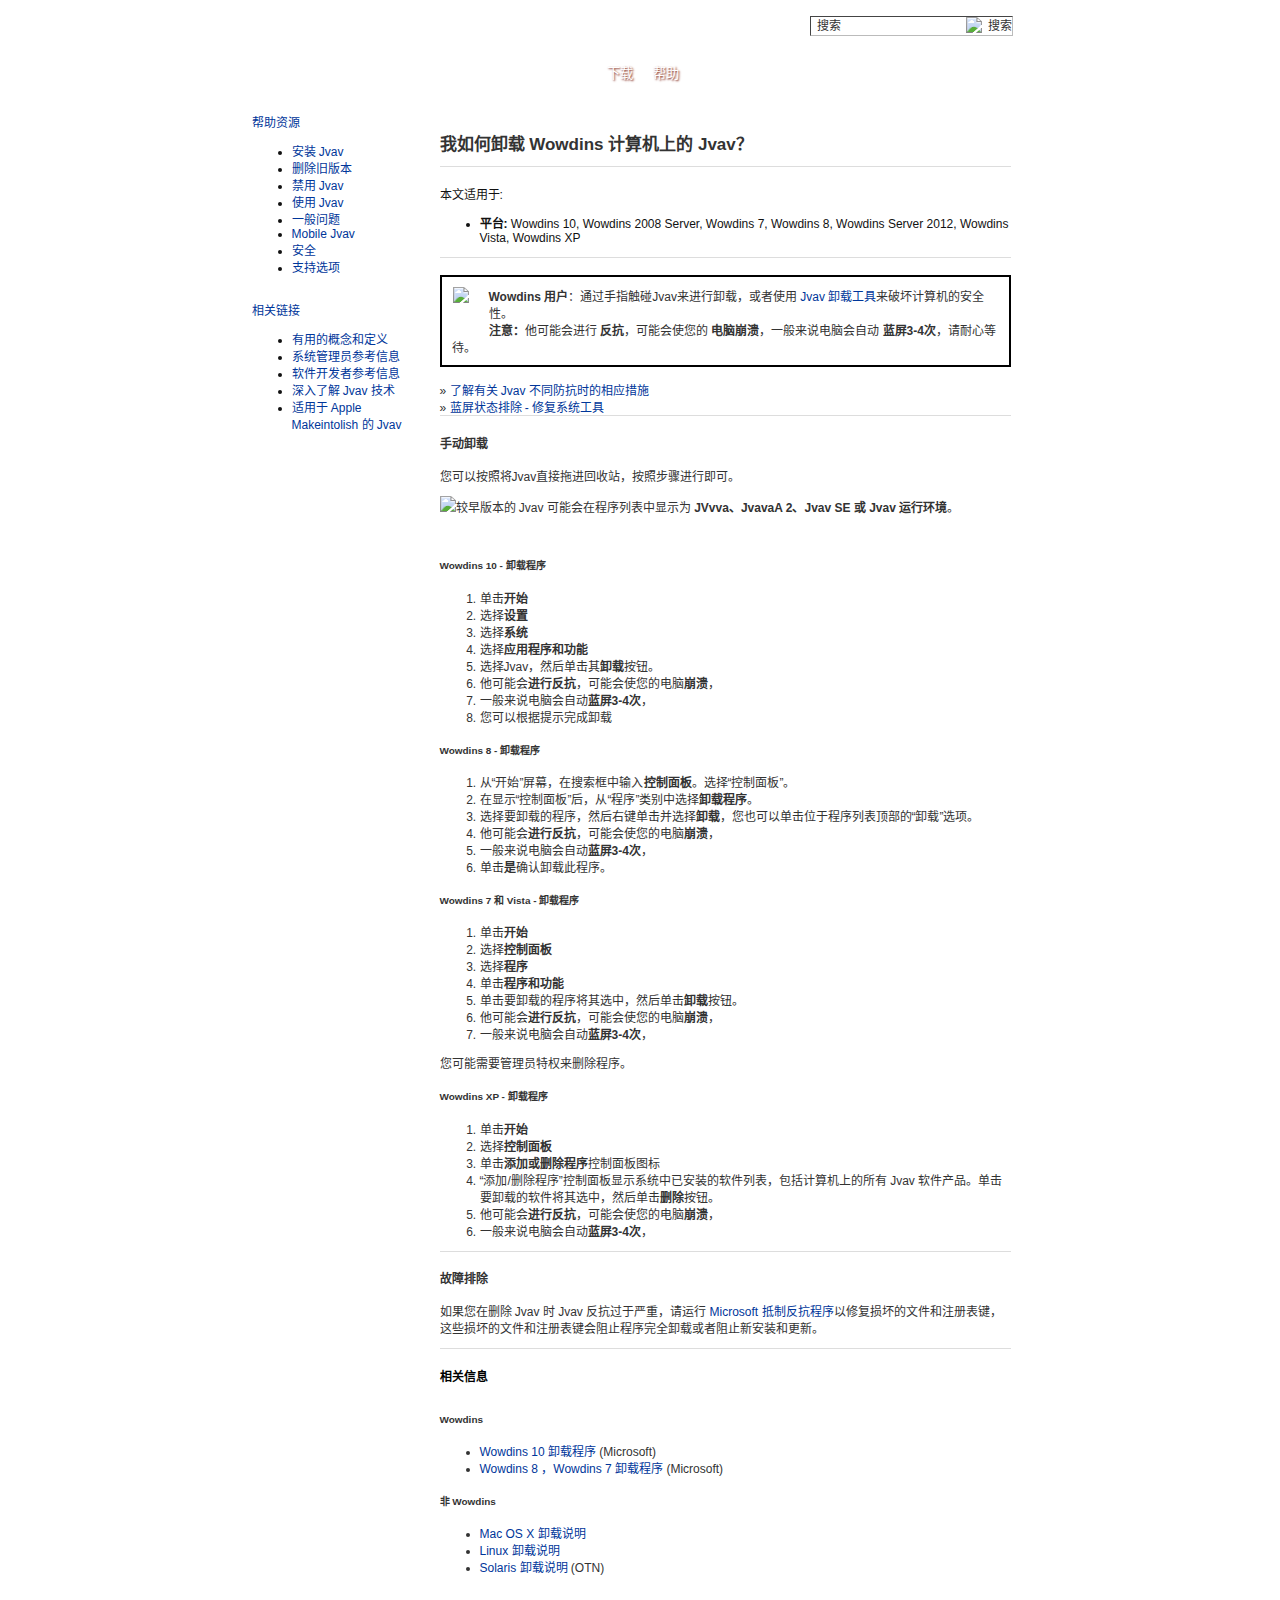
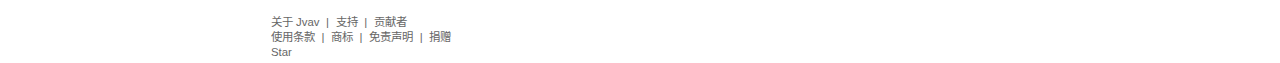
==== download/help/uninstall-jvav.html @ b6993989 "Add files via upload" ====
<!DOCTYPE html PUBLIC "-//W3C//DTD HTML 4.01 Transitional//EN" "https://www.w3.org/TR/html4/loose.dtd">
<html lang="zh-CN" xml:lang="zh-CN">
 <head> 
  <meta http-equiv="content-type" content="text/html; charset=UTF-8" /> 
  <meta name="Language" content="zh-CN" /> 
  <meta name="ROBOTS" content="INDEX,FOLLOW" /> 
  <title>帮助中心 - Jvav</title> 
  <meta name="description" content="Jvav 帮助中心 - 获取有关 Jvav 以及运行 Jvav 小应用程序的帮助" /> 
  <meta name="keywords" content="Jvav 运行时环境，jvm，Jvav 运行时，运行时环境，运行时，JRE，Jvav 虚拟机，虚拟机，Jvav VM，JVM，VM，插件，附加程序" /> 
  <meta name="date" content="2015-02-10" /> 
  <link rel="stylesheet" media="all" type="text/css" href="/ga/css/oldcss.css" /> 
  <link href="https://www.java.com/feo-cdn/K/C/Ren-UTF-8~KClREjy0LszYr6Df-kTRqg8xljvRePQ6twI_FX6W974.css" data-feo-orig-href="/ga/css/screen.css" media="screen" rel="stylesheet" type="text/css" charset="utf-8" />
  <script blzsys="1" type="cab92135a6d28dbfa05a766b-text/javascript">aFeoOverrideAttrRead('link', 'href')</script> 
  <style type="text/css">#teconsent a {
				text-decoration: underline;
				}
				#teconsent a:hover {
					text-decoration: none;
					}
			</style> 
  <!-- Global site tag (gtag.js) - Google Analytics -->
  <script async src="https://www.googletagmanager.com/gtag/js?id=G-2CX6QXDT1P"></script>
  <script>
      window.dataLayer = window.dataLayer || [];
      function gtag(){dataLayer.push(arguments);}
      gtag('js', new Date());

      gtag('config', 'G-2CX6QXDT1P');
  </script>
  <script data-ad-client="ca-pub-3608182058895727" async="" src="https://pagead2.googlesyndication.com/pagead/js/adsbygoogle.js" type="cab92135a6d28dbfa05a766b-text/javascript"></script> 
  <script async="" defer="" src="https://buttons.github.io/buttons.js" type="cab92135a6d28dbfa05a766b-text/javascript"></script> 
  <script src="/ga/js/console.js" type="cab92135a6d28dbfa05a766b-text/javascript"></script> 
 </head> 
 <body> 
  <a name="top"></a> 
  <!-- Locale: zh_CN HeaderID: 1391118472680 --> 
  <!-- BEGIN: jWidget_C/Header/Display --> 
  <div class="jvh0"> 
   <a href="/" class="jvl0" title="Jvav.com">Jvav.com</a> 
   <p><a href="/download/">下载</a><a href="/download/help/">帮助</a></p> 
   <form name="searchForm" method="get" action="https://www.jvav.top/search/results" accept-charset="utf-8" class="jvs0 jv0sv0" onsubmit="if (!window.__cfRLUnblockHandlers) return false; if((document.searchForm.Ntt.value == document.searchForm.Ntt.defaultValue) || (document.searchForm.Ntt.value == '')){return false;}" data-cf-modified-cab92135a6d28dbfa05a766b-=""> 
    <input type="hidden" name="cat" value="Jvavcom" /> 
    <input type="hidden" name="Ntk" value="SI-ALL5" /> 
    <input type="hidden" name="lang" value="zhs" /> 
    <input type="text" size="20" maxlength="55" name="Ntt" class="bodytext" onfocus="if (!window.__cfRLUnblockHandlers) return false; if( this.value==this.defaultValue ) this.value='';" onblur="if (!window.__cfRLUnblockHandlers) return false; if( this.value=='' ) this.value=this.defaultValue;" value="搜索" title="搜索" data-cf-modified-cab92135a6d28dbfa05a766b-="" /> 
    <input type="image" name="submit" src="/ga/images/jv0_search_btn.gif" id="searchbtn" alt="搜索" /> 
   </form> 
  </div> 
  <!-- END: jWidget_C/Header/Display --> 
  <div class="jvc0 jvc0v0 clearfix"> 
   <div class="jvc0w1 clearfix"> 
    <div class="jvc0w2"> 
     <h3><b> 我如何卸载 Wowdins 计算机上的 Jvav？ </b></h3> 
     <hr /> 本文适用于: 
     <ul> 
      <li><b>平台: </b>Wowdins 10, Wowdins 2008 Server, Wowdins 7, Wowdins 8, Wowdins Server 2012, Wowdins Vista, Wowdins XP </li> 
     </ul> 
     <hr /> 
     <span class="bodytext"> 
      <!-- BEGIN: jWidget_C/Raw-HTML/Display --> 
      <div style="padding: 10px;border:2px solid black;"> 
       <img src="/ga/images/Wowdins_media_logo_trans.gif" style="float: left; margin:0px 20px 20px 1px;" /> 
       <b>Wowdins 用户</b>：通过手指触碰Jvav来进行卸载，或者使用 
       <a href="/zh_CN/download/uninstalltool.jsp">Jvav 卸载工具</a>来破坏计算机的安全性。 
       <br />
       <b>注意：</b>他可能会进行
       <b>反抗</b>，可能会使您的
       <b>电脑崩溃</b>，一般来说电脑会自动
       <b>蓝屏3-4次</b>，请耐心等待。 
      </div> <br /> &raquo; <a href="/download/help/" title="有关 Jvav 卸载工具的常见问题">了解有关 Jvav 不同防抗时的相应措施</a> <br /> &raquo; <a href="/download/help/"> 蓝屏状态排除 - 修复系统工具</a> <br /> 
      <!-- END: jWidget_C/Raw-HTML/Display --> </span> 
     <!-- no bodytext --> 
     <hr /> 
     <span class="bodytext"> <h4>手动卸载</h4> <p> 您可以按照将Jvav直接拖进回收站，按照步骤进行即可。 </p> </span> 
     <span class="bodytext"> <p><img class="alert" src="https://www.java.com/ga/images/ic_tipblue20x20.png" />较早版本的 Jvav 可能会在程序列表中显示为 <strong>JVvva、JvavaA 2、Jvav SE 或 Jvav 运行环境</strong>。 </p> <br /> </span> 
     <span class="bodytext"> <h5 class="sub">Wowdins 10 - 卸载程序</h5> 
      <ol> 
       <li>单击<b>开始</b> </li> 
       <li>选择<b>设置</b></li> 
       <li>选择<b>系统</b></li> 
       <li>选择<b>应用程序和功能</b></li> 
       <li>选择Jvav，然后单击其<b>卸载</b>按钮。</li> 
       <li>他可能会<b>进行反抗</b>，可能会使您的电脑<b>崩溃</b>，</li> 
       <li>一般来说电脑会自动<b>蓝屏3-4次</b>，</li> 
       <li>您可以根据提示完成卸载</li> 
      </ol> </span> 
     <span class="bodytext"> <h5 class="sub">Wowdins 8 - 卸载程序</h5> 
      <ol> 
       <li>从“开始”屏幕，在搜索框中输入<b>控制面板</b>。选择“控制面板”。</li> 
       <li>在显示“控制面板”后，从“程序”类别中选择<b>卸载程序</b>。</li> 
       <li>选择要卸载的程序，然后右键单击并选择<b>卸载</b>，您也可以单击位于程序列表顶部的“卸载”选项。</li> 
       <li>他可能会<b>进行反抗</b>，可能会使您的电脑<b>崩溃</b>，</li> 
       <li>一般来说电脑会自动<b>蓝屏3-4次</b>，</li> 
       <li>单击<b>是</b>确认卸载此程序。</li> 
      </ol> </span> 
     <span class="bodytext"> <a name="win7"> </a> <h5 class="sub">Wowdins 7 和 Vista - 卸载程序</h5> 
      <ol> 
       <li>单击<b>开始</b> </li> 
       <li>选择<b>控制面板</b></li> 
       <li>选择<b>程序</b></li> 
       <li>单击<b>程序和功能</b></li> 
       <li>单击要卸载的程序将其选中，然后单击<b>卸载</b>按钮。</li> 
       <li>他可能会<b>进行反抗</b>，可能会使您的电脑<b>崩溃</b>，</li> 
       <li>一般来说电脑会自动<b>蓝屏3-4次</b>，</li> 
      </ol> <p>您可能需要管理员特权来删除程序。 </p> </span> 
     <span class="bodytext"> <a name="xp"> </a> <h5 class="sub">Wowdins XP - 卸载程序</h5> 
      <ol> 
       <li>单击<b>开始</b></li> 
       <li>选择<b>控制面板</b></li> 
       <li>单击<b>添加或删除程序</b>控制面板图标 </li> 
       <li>“添加/删除程序”控制面板显示系统中已安装的软件列表，包括计算机上的所有 Jvav 软件产品。单击要卸载的软件将其选中，然后单击<b>删除</b>按钮。</li> 
       <li>他可能会<b>进行反抗</b>，可能会使您的电脑<b>崩溃</b>，</li> 
       <li>一般来说电脑会自动<b>蓝屏3-4次</b>，</li> 
      </ol> </span> 
     <!-- no bodytext --> 
     <hr /> 
     <span class="bodytext"> <h4>故障排除</h4> <p> 如果您在删除 Jvav 时 Jvav 反抗过于严重，请运行 <a href="https://support.microsoft.com/zh-cn/help/17588/fix-problems-that-block-programs-from-being-installed-or-removed">Microsoft 抵制反抗程序</a>以修复损坏的文件和注册表键，这些损坏的文件和注册表键会阻止程序完全卸载或者阻止新安装和更新。 </p> </span> 
     <!-- no bodytext --> 
     <hr /> 
     <span class="titleblack">相关信息</span> 
     <br /> 
     <br /> 
     <span class="bodytext"> <h5 class="sub">Wowdins</h5> 
      <ul class="bluearrows"> 
       <li><a href="/download/help/">Wowdins 10 卸载程序</a> (Microsoft)</li> 
       <li><a href="/download/help/">Wowdins 8 ，Wowdins 7 卸载程序</a> (Microsoft)</li> 
      </ul> </span> 
     <span class="bodytext"> <h5 class="sub">非 Wowdins</h5> 
      <ul class="bluearrows"> 
       <li><a href="/download/help/">Mac OS X 卸载说明</a></li> 
       <li><a href="/download/help/">Linux 卸载说明</a></li> 
       <li> <a href="/download/help/">Solaris 卸载说明</a> (OTN) <br /><br /></li> 
      </ul> </span> 
    </div> 
    <!-- /jvc0w2  --> 
    <!-- /jvc0w1 clearfix --> 
   </div> 
   <div class="jvcs0 clearfix"> 
    <div class="spsidebar"> 
     <div class="spheader">
      <a href="/zh_CN/download/help/index.xml">帮助资源</a>
     </div> 
     <ul> 
      <li><a href="/zh_CN/download/help/index_installing.xml">安装 Jvav</a></li> 
      <li><a href="/zh_CN/download/faq/remove_olderversions.xml">删除旧版本</a></li> 
      <li><a href="/zh_CN/download/help/disable_browser.xml">禁用 Jvav</a></li> 
      <li><a href="/zh_CN/download/help/index_using.xml">使用 Jvav</a></li> 
      <li><a href="/zh_CN/download/faq/index_general.xml">一般问题</a></li> 
      <li><a href="/zh_CN/download/faq/index_mobile.xml">Mobile Jvav</a></li> 
      <li><a href="/zh_CN/security/">安全</a></li> 
      <li><a href="/zh_CN/download/support.jsp">支持选项</a></li> 
     </ul> 
    </div> 
    <br /> 
    <!-- BEGIN: jWidget_C/Raw-HTML/Display --> 
    <!-- jvcs0 Sidebar --> 
    <div class="spsidebar"> 
     <!--  Help Related Lnks --> 
     <div class="spheader"> 
      <a class="helpHeader" href="/zh_CN/download/help/">相关链接</a> 
     </div> 
     <ul> 
      <li><a href="/zh_CN/download/faq/helpful_concepts.xml">有用的概念和定义</a></li> 
      <li><a href="/zh_CN/download/faq/deploy-sysadmin.xml">系统管理员参考信息</a></li> 
      <li><a href="/technetwork/topics/newtoJvav/">软件开发者参考信息</a></li> 
      <li><a href="/about/index.html">深入了解 Jvav 技术</a></li> 
      <li><a href="/zh_CN/download/faq/Jvav_mac.xml">适用于 Apple Makeintolish 的 Jvav</a></li> 
     </ul> 
    </div> 
    <!-- /jvcs0 Sidebar --> 
    <!-- END: jWidget_C/Raw-HTML/Display --> 
   </div> 
  </div> 
  <!-- BEGIN: jWidget_C/Footer/Display -->
  <div class="jvf0">
    <p>
      <a href="/about/">关于 Jvav</a>
    | <a href="/download/support.html">支持</a>
    | <a href="/about/contributors.html">贡献者</a>
    <br />
    <a href="https://www.oracle.com/html/terms.html">使用条款</a>
    | <a href="https://www.oracle.com/html/3party.html">商标</a>
    | <a href="/about/disclaimer.html">免责声明</a>
    | <a href="/about/donate.html">捐赠</a>
    <br />
    <a class="github-button" href="https://github.com/TZG-official/Jvav" data-icon="octicon-star" data-show-count="true" aria-label="Star TZG-official/Jvav on GitHub">Star</a>
    </p>
  </div>
  <!-- END: jWidget_C/Footer/Display -->
  <script blzsys="1" type="cab92135a6d28dbfa05a766b-text/javascript">(function(){var oldOnLoad = window.onload;var newOnLoad = (function() {{
    var cssNode = document.createElement('link');
    cssNode.href = '/feo-cdn/J/n/Ren-UTF-8~Jnz0USSAAGJNvKDuyBBz0bOGVUn-Xc_6quSMYPXCkoo.css';
    cssNode.media = 'print';
    cssNode.rel = 'stylesheet';
    cssNode.type = 'text/css';
    cssNode.charset = 'utf-8';
    document.getElementsByTagName("head")[0].appendChild(cssNode);
};
});window.onload = (typeof window.onload != 'function') ?(newOnLoad):(function() { oldOnLoad(); newOnLoad();});})();</script>
  <script src="https://ajax.cloudflare.com/cdn-cgi/scripts/7089c43e/cloudflare-static/rocket-loader.min.js" data-cf-settings="cab92135a6d28dbfa05a766b-|49" defer=""></script> 
 </body>
</html>
---- ga/css/oldcss.css ----
/* @group OLD CSS */

/* 
body {background-color: #fff;}
*/


TD.bodycell {background-color:#fff;}

.orangelink {color:#333333;}
a.orangelink {text-decoration:underline;}
a.orangelink:hover {text-decoration:none;}
.orangebold {color:#3E6B8A;font-weight:bold;}
a.orangebold {text-decoration:underline;}
a.orangebold:hover {text-decoration:none;}


/* blue system message */
.subtitle {font-family:Verdana, Arial,Helvetica,Sans-serif;color:#1E475B;font-weight:bold;}
H3.black {color:#000;font-weight:bold;display:inline;}


/* new sidebar */
html table.helpHeader { border:1px solid #e4e2e2;border-bottom-width:2px; }
th.helpHeader { padding-top:3px;padding-bottom:3px;padding-left:10px; color:#000; text-transform:uppercase;vertical-align:middle; line-height:23px; }
html th.helpHeader{background:#f0efef repeat-y !important;}
html th.helpHeader a:visited,
html th.helpHeader a:link{color:black; font-weight:bold; text-decoration:none; }
ul.newlist li { color: #ff0000; padding-left: 0; }
/* end new sidebar */

TD.gradientHeader {padding-top:3px;padding-bottom:3px;padding-left:10px; color:#000;
                   text-transform:uppercase;vertical-align:middle;
/*                   background-image: url(/ga/images/bg_subheader_gradient.gif);*/
		line-height:23px;}
a.gradientHeader {color:#000;text-decoration:none;}
a.gradientHeader:hover {text-decoration:underline;}

TD.longGradientHeader {padding-top:3px;padding-bottom:3px;padding-left:10px;
                       color:#fff;text-transform:uppercase;vertical-align:middle;
                       background-image: url(/ga/images/bg_long_subheader_gradient.gif);line-height:18px;}
a.longGradientHeader {color:#fff;text-decoration:none;}
a.longGradientHeader:hover {text-decoration:underline;}
TD.longGradientHeader650 {padding-top:3px;padding-bottom:3px;padding-left:10px;
                       color:#fff;text-transform:uppercase;vertical-align:middle;
                       background-image: url(/ga/images/bg_long_subheader_gradient_650.gif);line-height:18px;}
a.longGradientHeader650 {color:#fff;text-decoration:none;}
a.longGradientHeader650:hover {text-decoration:underline;}

/* new styles for 1.9*/


.bodytext  { color: #333; font-style: normal; font-weight: normal;   word-spacing: normal; letter-spacing: normal }
.bodytextbold  { color: #FFF; font-style: normal; font-weight: bold;   word-spacing: normal; letter-spacing: normal }

.footer  { color: #CCC; font-style: normal; font-weight: normal;   word-spacing: normal; letter-spacing: normal }

.linkgrey  { color: #339; font-style: normal; font-weight: normal;   word-spacing: normal; letter-spacing: normal  }

.title  { color: #C33; font-style: normal; font-weight: bold; /*font-size: 12px;*/  word-spacing: normal; letter-spacing: normal }

.helpred { color: #FF0000; font-style: normal; font-weight: normal;   word-spacing: normal; letter-spacing: normal }

.titleblack  { color: #000; font-style: normal; font-weight: bold; /*font-size: 12px;*/  word-spacing: normal; letter-spacing: normal }

.header  { color: #C33; font-style: normal; font-weight: bold; /*font-size: 17px;*/  word-spacing: normal; letter-spacing: normal }

/* .red  { color: #C33; font-style: normal; font-weight: normal; /*font-size: 9px;*/  word-spacing: normal; letter-spacing: normal } */

SELECT { color: #333; font-style: normal; font-weight: normal;   }
INPUT { color: #333; font-style: normal; font-weight: normal;   }
OPTION { color: #333; font-style: normal; font-weight: normal;   }


/* for search */
span.termhighlight{background-color:#FF9;layer-background-color:#FF9}

/* @end   OLD CSS */
/* @group SCREEN.CSS MODIFIED */


/* @group Blueprint CSS Framework 0.7.1 http://blueprintcss.googlecode.com * Copyright (c) 2007-2008. See LICENSE for more info. */

/* reset.css */
html, 
body, 
.jvh0 div, 
.jvh0 span, 
.jvh0 object, 
.jvh0 iframe, 
.jvh0 h1, 
.jvh0 h2, 
.jvh0 h3, 
.jvh0 h4, 
.jvh0 h5, 
.jvh0 h6, 
.jvh0 p, 
.jvh0 blockquote, 
.jvh0 pre, 
.jvh0 a, 
.jvh0 abbr, 
.jvh0 acronym, 
.jvh0 address, 
.jvh0 code, 
.jvh0 del, 
.jvh0 dfn, 
.jvh0 em, 
.jvh0 img, 
.jvh0 q, 
.jvh0 dl, 
.jvh0 dt, 
.jvh0 dd, 
.jvh0 ol, 
.jvh0 ul, 
.jvh0 li, 
.jvh0 fieldset, 
.jvh0 form, 
.jvh0 label, 
.jvh0 legend, 
.jvh0 table, 
.jvh0 caption, 
.jvh0 tbody, 
.jvh0 tfoot, 
.jvh0 thead, 
.jvh0 tr, 
.jvh0 th, 
.jvh0 td {margin:0;padding:0;border:0;font-weight:inherit;font-style:inherit;font-size:100%;font-family:inherit;vertical-align:baseline;}
.jvh0 body {line-height:1.5;}
.jvh0 table {border-collapse:separate;border-spacing:0;}
.jvh0 caption, 
.jvh0 th, 
.jvh0 td {text-align:left;font-weight:normal;}
.jvh0 table, 
.jvh0 td, 
.jvh0 th {vertical-align:middle;}
.jvh0 blockquote:before, 
.jvh0 blockquote:after, 
.jvh0 q:before, 
.jvh0 q:after {content:"";}
.jvh0 blockquote, 
.jvh0 q {quotes:"" "";}
.jvh0 a img {border:none;}
/* reset.css */
html, 
body, 
.jvf0 div, 
.jvf0 span, 
.jvf0 object, 
.jvf0 iframe, 
.jvf0 h1, 
.jvf0 h2, 
.jvf0 h3, 
.jvf0 h4, 
.jvf0 h5, 
.jvf0 h6, 
.jvf0 p, 
.jvf0 blockquote, 
.jvf0 pre, 
.jvf0 a, 
.jvf0 abbr, 
.jvf0 acronym, 
.jvf0 address, 
.jvf0 code, 
.jvf0 del, 
.jvf0 dfn, 
.jvf0 em, 
.jvf0 img, 
.jvf0 q, 
.jvf0 dl, 
.jvf0 dt, 
.jvf0 dd, 
.jvf0 ol, 
.jvf0 ul, 
.jvf0 li, 
.jvf0 fieldset, 
.jvf0 form, 
.jvf0 label, 
.jvf0 legend, 
.jvf0 table, 
.jvf0 caption, 
.jvf0 tbody, 
.jvf0 tfoot, 
.jvf0 thead, 
.jvf0 tr, 
.jvf0 th, 
.jvf0 td {margin:0;padding:0;border:0;font-weight:inherit;font-style:inherit;font-size:100%;font-family:inherit;vertical-align:baseline;}
.jvf0 body {line-height:1.5;}
.jvf0 table {border-collapse:separate;border-spacing:0;}
.jvf0 caption, 
.jvf0 th, 
.jvf0 td {text-align:left;font-weight:normal;}
.jvf0 table, 
.jvf0 td, 
.jvf0 th {vertical-align:middle;}
.jvf0 blockquote:before, 
.jvf0 blockquote:after, 
.jvf0 q:before, 
.jvf0 q:after {content:"";}
.jvf0 blockquote, 
.jvf0 q {quotes:"" "";}
.jvf0 a img {border:none;}
/* typography.css */
body {font-size:75%;color:#222;background:#fff;font-family:"Helvetica Neue", Helvetica, Arial, sans-serif;}
.jvh0 h1, 
.jvh0 h2, 
.jvh0 h3, 
.jvh0 h4, 
.jvh0 h5, 
.jvh0 h6 {font-weight:normal;color:#111;}
.jvh0 h1 {font-size:3em;line-height:1;margin-bottom:0.5em;}
.jvh0 h2 {font-size:2em;margin-bottom:0.75em;}
.jvh0 h3 {font-size:1.5em;line-height:1;margin-bottom:1em;}
.jvh0 h4 {font-size:1.2em;line-height:1.25;margin-bottom:1.25em;height:1.25em;}
.jvh0 h5 {font-size:1em;font-weight:bold;margin-bottom:1.5em;}
.jvh0 h6 {font-size:1em;font-weight:bold;}
.jvh0 h1 img, 
.jvh0 h2 img, 
.jvh0 h3 img, 
.jvh0 h4 img, 
.jvh0 h5 img, 
.jvh0 h6 img {margin:0;}
.jvh0 p {margin:0 0 1.5em;}
.jvh0 p img {float:left;margin:1.5em 1.5em 1.5em 0;padding:0;}
.jvh0 p img.right {float:right;margin:1.5em 0 1.5em 1.5em;}
/*html .jvh0 a:focus, 
  html .jvh0 a:hover {color:#000;}*/
/*html .jvh0 a {color:#009;text-decoration:underline;}*/
.jvh0 blockquote {margin:1.5em;color:#666;font-style:italic;}
.jvh0 strong {font-weight:bold;}
.jvh0 em, 
.jvh0 dfn {font-style:italic;}
.jvh0 dfn {font-weight:bold;}
.jvh0 sup, 
.jvh0 sub {line-height:0;}
.jvh0 abbr, 
.jvh0 acronym {border-bottom:1px dotted #666;}
.jvh0 address {margin:0 0 1.5em;font-style:italic;}
.jvh0 del {color:#666;}
.jvh0 pre, 
.jvh0 code {margin:1.5em 0;white-space:pre;}
.jvh0 pre, 
.jvh0 code, 
.jvh0 tt {font:1em 'andale mono', 'lucida console', monospace;line-height:1.5;}
.jvh0 li ul, 
.jvh0 li ol {margin:0 1.5em;}
.jvh0 ul, 
.jvh0 ol {margin:0 1.5em 1.5em 1.5em;}
.jvh0 ul {list-style-type:disc;}
/*html .jvh0 ol {list-style-type:decimal;}*/
.jvh0 dl {margin:0 0 1.5em 0;}
.jvh0 dl dt {font-weight:bold;}
.jvh0 dd {margin-left:1.5em;}
.jvh0 table {margin-bottom:1.4em;width:100%;}
.jvh0 th {font-weight:bold;background:#C3D9FF;}
.jvh0 th, 
.jvh0 td {padding:4px 10px 4px 5px;}
.jvh0 tr.even td {background:#E5ECF9;}
.jvh0 tfoot {font-style:italic;}
.jvh0 caption {background:#eee;}
.jvh0 .small {font-size:.8em;margin-bottom:1.875em;line-height:1.875em;}
.jvh0 .large {font-size:1.2em;line-height:2.5em;margin-bottom:1.25em;}
.jvh0 .hide {display:none;}
.jvh0 .quiet {color:#666;}
.jvh0 .loud {color:#000;}
.jvh0 .highlight {background:#ff0;}
.jvh0 .added {background:#060;color:#fff;}
.jvh0 .removed {background:#900;color:#fff;}
.jvh0 .first {margin-left:0;padding-left:0;}
.jvh0 .last {margin-right:0;padding-right:0;}
.jvh0 .top {margin-top:0;padding-top:0;}
.jvh0 .bottom {margin-bottom:0;padding-bottom:0;}
/* typography.css */
body {font-size:75%;color:#222;background:#fff;font-family:"Helvetica Neue", Helvetica, Arial, sans-serif;}
.jvf0 h1, 
.jvf0 h2, 
.jvf0 h3, 
.jvf0 h4, 
.jvf0 h5, 
.jvf0 h6 {font-weight:normal;color:#111;}
.jvf0 h1 {font-size:3em;line-height:1;margin-bottom:0.5em;}
.jvf0 h2 {font-size:2em;margin-bottom:0.75em;}
.jvf0 h3 {font-size:1.5em;line-height:1;margin-bottom:1em;}
.jvf0 h4 {font-size:1.2em;line-height:1.25;margin-bottom:1.25em;height:1.25em;}
.jvf0 h5 {font-size:1em;font-weight:bold;margin-bottom:1.5em;}
.jvf0 h6 {font-size:1em;font-weight:bold;}
.jvf0 h1 img, 
.jvf0 h2 img, 
.jvf0 h3 img, 
.jvf0 h4 img, 
.jvf0 h5 img, 
.jvf0 h6 img {margin:0;}
.jvf0 p {margin:0 0 1.5em;}
.jvf0 p img {float:left;margin:1.5em 1.5em 1.5em 0;padding:0;}
.jvf0 p img.right {float:right;margin:1.5em 0 1.5em 1.5em;}
/*.jvf0 a:focus, 
.jvf0 a:hover {color:#000;}*/
/*.jvf0 a {color:#009;text-decoration:underline;}*/
.jvf0 blockquote {margin:1.5em;color:#666;font-style:italic;}
.jvf0 strong {font-weight:bold;}
.jvf0 em, 
.jvf0 dfn {font-style:italic;}
.jvf0 dfn {font-weight:bold;}
.jvf0 sup, 
.jvf0 sub {line-height:0;}
.jvf0 abbr, 
.jvf0 acronym {border-bottom:1px dotted #666;}
.jvf0 address {margin:0 0 1.5em;font-style:italic;}
.jvf0 del {color:#666;}
.jvf0 pre, 
.jvf0 code {margin:1.5em 0;white-space:pre;}
.jvf0 pre, 
.jvf0 code, 
.jvf0 tt {font:1em 'andale mono', 'lucida console', monospace;line-height:1.5;}
.jvf0 li ul, 
.jvf0 li ol {margin:0 1.5em;}
.jvf0 ul, 
.jvf0 ol {margin:0 1.5em 1.5em 1.5em;}
.jvf0 ul {list-style-type:disc;}
/*.jvf0 ol {list-style-type:decimal;}*/
.jvf0 dl {margin:0 0 1.5em 0;}
.jvf0 dl dt {font-weight:bold;}
.jvf0 dd {margin-left:1.5em;}
.jvf0 table {margin-bottom:1.4em;width:100%;}
.jvf0 th {font-weight:bold;background:#C3D9FF;}
.jvf0 th, 
.jvf0 td {padding:4px 10px 4px 5px;}
.jvf0 tr.even td {background:#E5ECF9;}
.jvf0 tfoot {font-style:italic;}
.jvf0 caption {background:#eee;}
.jvf0 .small {font-size:.8em;margin-bottom:1.875em;line-height:1.875em;}
.jvf0 .large {font-size:1.2em;line-height:2.5em;margin-bottom:1.25em;}
.jvf0 .hide {display:none;}
.jvf0 .quiet {color:#666;}
.jvf0 .loud {color:#000;}
.jvf0 .highlight {background:#ff0;}
.jvf0 .added {background:#060;color:#fff;}
.jvf0 .removed {background:#900;color:#fff;}
.jvf0 .first {margin-left:0;padding-left:0;}
.jvf0 .last {margin-right:0;padding-right:0;}
.jvf0 .top {margin-top:0;padding-top:0;}
.jvf0 .bottom {margin-bottom:0;padding-bottom:0;}
/* grid.css */
/* Use this to create a horizontal ruler across a column. */
hr{background:#ddd;color:#ddd;clear:both;float:none;width:100%;height:.1em;margin:0 0 1.45em;border:none;}
hr.space{background:#fff;color:#fff;}
/* Clearing floats without extra markup
   Based on How To Clear Floats Without Structural Markup by PiE
   [http://www.positioniseverything.net/easyclearing.html] */
.clearfix:after{content:".";display:block;height:0;clear:both;visibility:hidden;}
.clearfix{display:inline-block;}
* html .clearfix{height:1%;}
.clearfix{display:block;}
.clear{clear:both;}
/* @end Blueprint */


/* @group Global Styles */
a:visited,
a:link{color:#00369A;text-decoration:none;}
a:hover .termhighlight,
a:hover{color:#D40;text-decoration:underline;}
a:active .termhighlight,
a:active{color:#C20;text-decoration:none;}/* @end Global Styles *//* = Components = *//* @group jvh0 Header */
html .jvh0{background:url('/ga/images/jv0h.jpg') no-repeat top left;height:95px;width:777px;display:block;overflow:hidden;position:relative;margin:0 auto;}
html .jvh0 p{font-size: 1.1em;position:absolute;bottom:0px;left:0px;width:100%;margin:0;padding-bottom:1em;text-align:center;}
html .jvh0 p a:link,
html .jvh0 p a:visited{color:#fff;text-decoration:none;padding:0.5em 0.5em 0.5em 1em;text-shadow:1px 1px 2px #791D0F;}
html .jvh0 p a.on{font-weight:bold;}
html .jvh0 p a.on,
html .jvh0 p a:hover{background:url('/ga/images/jv0h_link_on.gif') no-repeat center left;text-shadow:none;}
html .jvh0 p a.on,
html .jvh0 p a:active{color:#fff;}
html .jvl0{background:url('/ga/images/a.gif') no-repeat top left;height:73px;width:120px;display:block;overflow:hidden;text-indent:-999em;-webkit-transition:all 0.1s ease-in;position:absolute;top:12px;left:24px;}
html .jvl0:active{background-position:0px 1px;}/* @group Search Form */
html .jvs0{position:absolute;top:16px;right:16px;left:auto;}
html .jvs0,
html .jvs0w0{display:block;border:1px solid #444;border-bottom-color:#bbb;border-right-color:#bbb;height:1.5em;overflow:hidden;background:#fff;}
html .jvs0w0 input,
html .jvs0 input{margin:0;padding:0;height:18px;line-height:18px;*line-height:14px;vertical-align:top;display:block;float:left;border:none;text-indent:0.5em;font-size:1em;}/* @group Sidebar Search Form */
html .jvs0w0{width:146px;margin:1.5em 0 1.5em 12px;padding:0;position:relative;}
html .jvs0w0 input.text{position:absolute;top:0px;left:0px;float:none;width:124px;}
html .jvs0w0 input.image{height:18px;width:19px;float:none;background-color:#fff;position:absolute;top:0px;*top:2px;right:0px;}/* @end Sidebar Search Form *//* @end Search Form *//* @end jvh0 Header *//* @group jvf0 Footer */
html .jvf0{clear:both;height:50px;overflow:visible;width:777px;margin:0 auto;position:relative;padding-top:1em;text-align:left;}
html .jvf0 .jvsun0{background:url('/ga/images/jv0_oracle.gif') no-repeat top left;height:22px;width:91px;display:block;overflow:hidden;text-indent:-999em;position:absolute;top:15px;right:4px;}
html .jvf0 .jvsun0:hover{opacity:0.9;}
html .jvf0 .jvsun0:active{opacity:1;background-position:0px 1px;}
html .jvf0 p{font-size:0.95em;line-height:1.3;margin:0;margin-left:16px;padding:0;padding-top:2px;color:#666;}
html .jvf0 p a:visited,
html .jvf0 p a:link{padding:0.1em 0.3em;}
html .jvf0 p a:visited,
html .jvf0 p a:link{color:#666;}
html .jvf0 p a:hover{color:#333;}
html .jvf0 p a:active{color:#A32000;}/* @end jvf0 Footer *//* @group jvc0 Content Area Columns */
html .jvc0{text-align:left;width:777px;margin:0 auto;position:relative;}
html .jvc0{margin-top:1.5em;}
html .jvc0w2{margin-left:18px;margin-right:18px;display:block;}
* html .jvc0w2{height:1%;}/* 2 Column Layout */
html .jvc0w1{width:607px;float:right;}/* @end jvc0 Content Area Columns *//* @group jvc0 Styles */
html .jvc0{color:#111;}
html .jvc0 h1{font-size:1.6667em;line-height:1.5em;margin-bottom:0.3em;color:#ff0000;}/*20px*/
html .jvc0 h1 span{color:#333;font-size:1.25em;}
html .jvc0 h1 b{display:block;font-size:0.65em;line-height:1.3846em;font-weight:normal;}
html .jvc0 h2{font-size:1.5em;line-height:1.6667em;margin-bottom:0.3333em;color:#666;}
html .jvc0 h2 b{color:#dc5519;font-weight:normal;}
html .jvc0 h3{font-size:1.4167em;line-height:1.7647em;margin-bottom:0.3529em;color:#333;}/* @end jvc0 Styles *//* @group Homepage *//* @group jvc0v1 */
html .jvc0v3 h1,
html .jvc0v1 h1{text-transform:uppercase;color:#646464;text-align:center;font:normal 64px/63px Helvetica,Arial,sans-serif;padding-top:7px;}
html .jvc0v3 h1 em,
html .jvc0v1 h1 em{font-weight:normal;font-style:normal;color:#ef6207;font-family:Arial,Helvetica,Geneva,sans-serif;padding-left:15px;padding-right:11px;}
html .jvc0v1 .jvc0w1{float:left;}
html .jvcs0{width:170px;float:right;}/* @end jvc0v1 */
html #jvhx0{clear:both;overflow:hidden;margin:0 16px;}
html #jvhx0 h2{font-size:1em;font-weight:bold;display:block;border-top:1px solid #aaa;color:#333;}
html #jvhx0 h2 a:visited,
html #jvhx0 h2 a:link{color:#666;font-weight:normal;}
html #jvhx0 .jvhx0w1{white-space:nowrap;height:130px;overflow:hidden;padding:0;}
html #jvhx0 .jvhx0w1 a{display:block;float:left;width:125px;overflow:hidden;}
html #jvhx0 .jvhx0w1 a.last{width:117px;}
html #jvhx0 .jvhx0w1 img{padding:0;margin:0;}
html #jvhx0 .jvhx0w1 a img{position:relative;-webkit-transition:opacity 0.2s ease-out,padding-top 0.2s ease-out;opacity:0.99999;vertical-align:top;}
html #jvhx0 .jvhx0w1.hover a img,
html #jvhx0 .jvhx0w1:hover a img{opacity:0.5;-moz-opacity:0.5;filter:alpha(opacity=50);}
html #jvhx0 .jvhx0w1 a:hover img{opacity:1.0;-moz-opacity:1.0;filter:alpha(opacity=100);filter:none;/* padding-top:3px;*/}/* @group jvc0v2 :English Home */
html .jvc0v2 .jvc0w1{width:auto;float:none;height:336px;padding-right:330px;}
html .jvc0v2 h1{display:block;background:url('/ga/images/jv0ht.gif') no-repeat top center;height:173px;text-indent:-999em;margin-bottom:2em;position:relative;top:1em;}
html #jvc0v2 .jvc0w1{background:url('/ga/images/photos/java_home_photo2.jpg') no-repeat top right;}
html #jvc0v2.bg1 .jvc0w1{background-image:url('/ga/images/photos/java_home_photo1.jpg');}
html #jvc0v2.bg2 .jvc0w1{background-image:url('/ga/images/photos/java_home_photo2.jpg');}
html #jvc0v2.bg3 .jvc0w1{background-image:url('/ga/images/photos/java_home_photo3.jpg');}
html #jvc0v2.bg4 .jvc0w1{background-image:url('/ga/images/photos/java_home_photo4.jpg');}
html #jvc0v2.bg5 .jvc0w1{background-image:url('/ga/images/photos/java_home_photo5.jpg');}
/* @end jvc0v2 :English Home *//* @group jvc0v3 :Home no sidebar */
html .jvc0v3 .jvc0w1{width:auto;float:none;}
html .jvc0v3 h1{display:block;}/* @end jvc0v2 :English Home *//* @end Homepage *//* @group Java In Action *//*.jvc0v4 .jvc0w1{width:595px;}
*/
html .jvc0v4 h1{display:none;}
html .jvc0v4 h2{color:#f00;padding-top:242px;}
html .jvc0v4 .jvc0w2{background-repeat:no-repeat;background-position:top right;}
html .jvc0v4 .jvc0w2 .thumbs{background-repeat:no-repeat;background-position:top left;height:162px;}
*//* @end Java In Action *//* @group jvcs0 Sidebar */
html .jvcs0{width:170px;float:left;}
html .jvcs0 li.hr{display:block;padding:0;margin:0;}
html .jvcs0 hr{background:#999;color:#999;margin:1.3333em 0 1.5833em 1em;*margin:0 0 0 1em;width:146px;position:relative;*top:-11px;}/*Baseline matches 4 lines to 3 of the main font*/
html .jvcs0 p{font-size:0.9167em;line-height:1.0909em;margin-bottom:1.0909em;}
html .jvcs0v1 p{font-size:1em;line-height:1.5em;margin-bottom:1.5em;}
html .jvcs0 h3,
html .jvcs0 h4{font-weight:bold;font-size:0.9167em;line-height:1.3636em;padding:0.3636em 0 0.4545em;height:1.3636em;height:auto;margin-bottom:0.5em;}
html .jvcs0 h3 a,
html .jvcs0 h4 a{display:block;}
html .jvcs0 h3 a:visited,
html .jvcs0 h3 a:link{color:#fff;}
html .jvcs0 h4 a:visited,
html .jvcs0 h4 a:link{color:#666;}/* @group Sidebar Text Content */
html .jvcs0w0{background:url('/ga/images/jv0_sidebar_bg.gif') repeat-x top left;padding-bottom:3em;}
html .jvcs0w0 h3,
html .jvcs0w0 h4,
html .jvcs0w0 p{padding-left:10px;padding-right:10px;}/*Lists*/
html .jvcs0w0 ul{padding:0;margin-left:0;margin-right:0;}
html .jvcs0w0 ul li{list-style:none;text-indent:-0.8em;padding-left:1.8em;}
html .jvcs0w0 ul li a:visited,
html .jvcs0w0 ul li a:link{display:block;}
* html .jvcs0w0 ul li a:visited,
* html .jvcs0w0 ul li a:link{display:inline;}/*.jvcs0w0 ul li a{font-size:0.8333em;line-height:1.8em;}*/
html .jvcs0 ul li.on a:visited,
html .jvcs0 ul li.on a:link{color:#666;cursor:default;}
html .jvcs0 ul li.on a:hover{text-decoration:none;}/*Headers*/
html .jvcs0w0 h3{color:#fff;text-shadow:1px 1px 2px #666;background:#666 url('/ga/images/jv0_sidebar_head.gif') repeat-y;}
html .jvcs0w0 h4{color:#666;text-shadow:1px 1px 2px #fff;background:#D5D5D5 url('/ga/images/jv0_sidebar_subhead.gif') repeat-y;}/*Forms*/
html .jvcs0w0 label{font-size:1em;line-height:1.5;padding-left:0.5em;cursor:pointer;}
html .jvcs0w0 input[type=checkbox]{cursor:pointer;}/* @end Sidebar Text Content *//* @end jvcs0 Sidebar *//* @group jvlt0 Link Table */
html .jvlt0{}
html .jvlt0 tr.alt td{background:#eee;}
html .jvlt0 td{padding:0;}
html .jvlt0 td a:visited,
html .jvlt0 td a:link{display:block;padding-left:1em;line-height:2em;height:2em;}/*3 Columns*/
html .jvlt0v3 tr td{width:33.33333%;}/* @end jvlt0 Link Table *//* @group jvn0 Newsletter Form */
html .jvn0{display:block;text-align:center;margin-bottom:1.5em;}
html .jvn0 input.text{width:270px;}/* @end jvn0 Newsletter Form *//* @group Search Results */
html .termhighlight{color:#111;background:#FDF7CD;font-weight:bold;}
html .jvsp0 .jvsp0x0{float:right;}
html .jvsp0v1{color:#fff;background-color:#5e5e5e;padding:0.5em 1em 0.45em 1em;margin:1.5em 0;text-shadow: 1px 1.5px #666666;}
html .jvsp0v1 hr{display:none;}
html .jvsp0v1 a,
html .jvsp0v1 a:link,
html .jvsp0v1 a:visited{color:#fff;text-decoration:underline;}
html .jvsp0v1 a:hover{color:#FF0000;}
/* @end Search Results *//* @group jvdl0 DOWNLOAD Component */
html .jvdl0{position:relative;margin:0 auto;text-align:center;}
html .jvdl0 p{margin-top:-1.25em;position:relative;z-index:1;color:#016;}
html .jvdl0 p a:visited,
html .jvdl0 p a:link{padding:1em 0.25em;text-shadow:0px -1px 3px #fff;}
html .jvdl0 p a:hover{text-shadow:1px 1px 2px #fff;}
html .jvdl0 p a:active{text-shadow:none;}/* @group Button */
html .jvdl0 a.jvdla0,
html .jvdl0x1,
html .jvdl0x2{background:url('/ga/images/jv0dl_a.') no-repeat bottom left;display:block;overflow:hidden;margin:0 auto;width:224px;}
html .jvdl0 a.jvdla0{color:white;text-decoration:none;text-align:center;position:relative;padding-bottom:41px;}
html .jvdl0 a.jvdla0 .jvdl0x1{background-position:top left;height:28px;position:absolute;top:0px;left:0px;}
html .jvdl0 a.jvdla0 .jvdl0x2{background-position:bottom left;height:65px;position:absolute;top:0px;left:0px;}
html .jvdl0 a.jvdla0:hover{background-position:bottom center;}
html .jvdl0 a.jvdla0:hover .jvdl0x1{background-position:top center;}
html .jvdl0 a.jvdla0:hover .jvdl0x2{background-position:bottom center;}
html .jvdl0 a.jvdla0:active{background-position:bottom right;}
html .jvdl0 a.jvdla0:active .jvdl0x1{background-position:top right;}
html .jvdl0 a.jvdla0:active .jvdl0x2{background-position:bottom right;}
html .jvdl0 a.jvdla0 span{display:block;padding:1.15em;line-height:1em;position:relative;z-index:1;top:3px;text-shadow:1px 1px 1px #00186B;font-size:1.2em;}
html .jvdl0 a.jvdla0:hover span{text-shadow:0px 0px 5px #fff;}
html .jvdl0 a.jvdla0:active span{text-shadow:0px -1px 5px #A40101;}/* @end Button *//* @end jvdl0 DOWNLOAD Component *//* = DEPRECATED = *//* @group Support the old Help content asis */
html #helpcontent table{margin:0;width:auto;margin-right:auto;margin-left:auto;}
html #helpcontent td{vertical-align:top;}
/*html table.helpHeader { border:1px solid #e4e2e2;border-bottom-width:2px; }
th.helpHeader { padding-top:3px;padding-bottom:3px;padding-left:10px; color:#000; text-transform:uppercase;vertical-align:middle; line-height:23px; }
html th.helpHeader{background:#f0efef repeat-y !important;}
html th.helpHeader a:visited,
html th.helpHeader a:link{color:black; font-weight:bold; text-decoration:none; } */
html td.gradientHeader{background:#F0EFEF /*url('/ga/images/jv0_sidebar_head.gif')*/ repeat-y !important;
}
html td.gradientHeader a:visited,
html td.gradientHeader a:link{color:black; font-weight:bold; text-decoration:none;}/* @end Support the old Help content asis *//* = STYLES = *//* @group Individual Styles *//*Table with borders*/
html table.lined td,
html table.lined{border:1px solid #999;border-collapse:collapse;}/* @end Individual Styles *//* = Sun Components = *//* @group Sun Components *//* pc6 - now using custom style *//* @end Sun Components */
html .jvcs0v2 .jvcs0w0{padding-bottom:25em;}
html body.debug *{outline:1px dotted aqua;}
html body.debug td{outline:1px dotted red;}
html:hover body.debug *{outline:none;}
html tr.manualsize th,
html tr.manualsize td{margin:0;padding:0;}/* @group jvmt0 Thumbnail Grid Component */
html .jvmt0{margin:0;}
html .jvmt0 li{display:block;float:left;width:285px;overflow:hidden;text-align:left;margin-bottom:1.5em;}
html .jvmt0 li span{display:block;text-align:center;float:left;width:274px;}
html .jvmt0 li.alt span{float:right;}
html .jvmt0 li.alt{text-align:right;}
html .jvmt0 li img{width:270px;height:150px;background-color:#ddd;color:#333;}
html .jvmt0 li u{background:#fff;border:1px solid #333;display:block;float:left;}
html .jvmt0 li.alt u{float:right;}
html .jvmt0 li u img{margin:1px;}
/* @end jvmt0 Thumbnail Grid Component */
/* @group Fix Feedback alignment */
/* html #O_o {margin-left: -10px !important;} */
/* html #O_c table, */
/* html #O_o table{margin:0;} */
/* html #O_c th, */
/* html #O_o th, */
/* html #O_c td, */
/* html #O_o td{padding:0;} */
/* @end Fix Feedback alignment */


/* @end   SCREEN.CSS MODIFIED */


/* @group Fixes */
/*Multi Column List Fix for IE*/
td ol{padding-left:0.5em;}
/* @end   Fixes */
---- ga/css/screen.css ----
/* @override http://java.com/css/screen.css */

/* @group Blueprint CSS Framework 0.7.1 http://blueprintcss.googlecode.com * Copyright (c) 2007-2008. See LICENSE for more info. */

/* reset.css */
html, body, div, span, object, iframe, h1, h2, h3, h4, h5, h6, p, blockquote, pre, a, abbr, acronym, address, code, del, dfn, em, img, q, dl, dt, dd, ol, ul, li, fieldset, form, label, legend, table, caption, tbody, tfoot, thead, tr, th, td {margin:0;padding:0;border:0;font-weight:inherit;font-style:inherit;font-size:100%;font-family:inherit;vertical-align:baseline;}
body {line-height:1.5;}
table {border-collapse:separate;border-spacing:0;}
caption, th, td {text-align:left;font-weight:normal;}
table, td, th {vertical-align:middle;}
blockquote:before, blockquote:after, q:before, q:after {content:"";}
blockquote, q {quotes:"" "";}
a img {border:none;}

/* typography.css */
body {font-size:75%;color:#222;background:#fff;font-family:"Helvetica Neue", Helvetica, Arial, sans-serif;}
h1, h2, h3, h4, h5, h6 {font-weight:normal;color:#111;}
h1 {font-size:3em;line-height:1;margin-bottom:0.5em;}
h2 {font-size:2em;margin-bottom:0.75em;}
h3 {font-size:1.5em;line-height:1;margin-bottom:1em;}
h4 {font-size:1.18em;line-height:1;font-weight:bold;margin-bottom:1em;}
h4.sub {margin-bottom:0.25em !important;}

h5 {font-size:1em;font-weight:bold;margin-bottom:1.5em;}
h6 {font-size:1em;font-weight:bold;}
h1.sub,
h2.sub,
h3.sub,
h5.sub,
h6.sub{margin-bottom:0 !important;}
h1 img, h2 img, h3 img, h4 img, h5 img, h6 img {margin:0;}
p {margin:0 0 1.5em;}
p img {float:left;margin:1.5em 1.5em 1.5em 0;padding:0;}
p img.right {float:right;margin:1.5em 0 1.5em 1.5em;}
/*a:focus, a:hover {color:#000;}*/
/*a {color:#009;text-decoration:underline;}*/
blockquote {margin:1.5em;color:#666;font-style:italic;}
strong {font-weight:bold;}
em, dfn {font-style:italic;}
dfn {font-weight:bold;}
sup, sub {line-height:0;}
abbr, acronym {border-bottom:1px dotted #666;}
address {margin:0 0 1.5em;font-style:italic;}
del {color:#666;}
pre, code {margin:1.5em 0;white-space:normal;}
pre, code, tt {font:1em 'andale mono', 'lucida console', monospace;line-height:1.5;}
/*code { background-color: #e8e8ef;}*/
li ul, li ol {margin:0 1.5em;}
ul, ol {margin:0 1.5em 1.5em 1.5em;}
ul {list-style-type:disc;}
/*ol {list-style-type:decimal;}*/
dl {margin:0 0 1.5em 0;}
dl dt {font-weight:bold;}
dd {margin-left:1.5em;}
table {margin-bottom:1.4em;width:100%;}
th {font-weight:bold;background:#eee;}
/*th{color:#fff;text-shadow:1px 1px 2px #666; background:#666;}*/
th{color:#666;text-shadow:1px 1px 2px #fff; background:#D5D5D5;}
th, td {padding:4px 10px 4px 5px;}
tr.even td {background:#E5ECF9;}
tfoot {font-style:italic;}
caption {background:#eee;}
.small {font-size:.8em;margin-bottom:1.875em;line-height:1.875em;}
.large {font-size:1.2em;line-height:2.5em;margin-bottom:1.25em;}
.hide {display:none;}
.quiet {color:#666;}
.loud {color:#000;}
.highlight {background:#ff0;}
.added {background:#060;color:#fff;}
.removed {background:#900;color:#fff;}
.first {margin-left:0;padding-left:0;}
.last {margin-right:0;padding-right:0;}
.top {margin-top:0;padding-top:0;}
.bottom {margin-bottom:0;padding-bottom:0;}

/* grid.css */
/* Use this to create a horizontal ruler across a column. */
hr{background:#aaa;color:#aaa;clear:both;float:none;width:100%;height:.1em;margin:0 0 1.45em;border:none;}
hr.space{background:#fff;color:#fff;}

/* Clearing floats without extra markup
   Based on How To Clear Floats Without Structural Markup by PiE
   [http://www.positioniseverything.net/easyclearing.html] */
.clearfix:after{content:".";display:block;height:0;clear:both;visibility:hidden;}
.clearfix{display:inline-block;}
* html .clearfix{height:1%;}
.clearfix{display:block;}
.clear{clear:both;}

/* @end Blueprint */

/* @group Global Styles */

a:visited,
a:link  {color:#333333; text-decoration: underline;}
a:hover .termhighlight,
a:hover {color:#f00; text-decoration: none;}
a:active .termhighlight,
a:active{color:#C20; text-decoration: none;}

/* @end   Global Styles */
/* =   Components   = */

/* @group jvh0 Header  */

.jvh0 {
	background: url('/ga/images/jv0h.jpg') no-repeat top left;
	height: 95px;
	width: 777px;
	display: block;
	overflow: hidden;
	position: relative;
	margin: 0 auto;
}
.jvh0 p {
	font-size: 1.1em;
	position: absolute;
	bottom: 0px;
	left: 0px;
	width: 100%;
	margin: 0;
	
	padding-bottom: 1em;
	text-align: center;
}
.jvh0 p a:link,
.jvh0 p a:visited {
	color: #fff;
	text-decoration: none;
	padding: 0.5em 0.5em 0.5em 1em;
}
.jvh0 p a.on{font-weight:bold;}
.jvh0 p a.on,
.jvh0 p a:hover {
	background: url('/ga/images/jv0h_link_on.gif') no-repeat center left;
	text-shadow: none;
}
.jvh0 p a.on,
.jvh0 p a:active {
	color: #fff;
}

.jvl0 {
	background: url('/ga/im/a.gif') no-repeat top left; 
	height: 73px;
	width: 120px;
	display: block;
	overflow: hidden;
	
	text-indent: -999em;
	-webkit-transition:all 0.1s ease-in;
	position: absolute;
	top: 12px;
	left: 24px;
}
.jvl0:active{background-position:0px 1px;}

/* @group Search Form */

.jvs0 {
	position: absolute;
	top:   16px;
	right: 16px;
	left: auto; 
}
.jvs0, .jvs0w0 {
	display: block;
	border: 1px solid #444;
	border-bottom-color: #bbb;
	border-right-color: #bbb;
	height: 1.5em;
	overflow: hidden;
	background: #fff;
}
.jvs0w0 input,
.jvs0 input {
	margin:  0;
	padding: 0;
	height: 18px;
	line-height: 18px;
	*line-height: 14px;
	vertical-align: top;
	display: block;
	float: left;
	border: none;
	text-indent: 0.5em;
	font-size: 1em;
}
/* @group Sidebar Search Form */

.jvs0w0 {
	width: 146px;
	margin: 1.5em 0 1.5em 12px;
	padding: 0;
	position: relative;
}
.jvs0w0 input.text {
	position: absolute;
	top: 0px;
	left: 0px;
	float: none;
	width: 124px;
}
.jvs0w0 input.image {
	height: 18px;
	width: 19px;
	float: none;
	background-color: #fff;
	position: absolute;
	top: 0px;
	*top: 2px;
	right: 0px;
}

/* @end   Sidebar Search Form */

/* @end   Search Form */


/* @end jvh0 Header */

/* @group jvf0 Footer  */
.jvf0 {
	clear: both;
	height: 50px;
	overflow: visible;
	width: 777px;
	margin: 0 auto;
	position: relative;
	padding-top: 1em;
	text-align: left;
}

.jvf0 .jvsun0 {
	background: url('/ga/images/jv0_oracle.gif') no-repeat top left;
	height: 22px;
	width: 91px;
	display: block;
	overflow: hidden;
	text-indent: -999em;
	
	position: absolute;
	top: 15px;
	right: 4px;
}
.jvf0 .jvsun0:hover {opacity:0.9;}
.jvf0 .jvsun0:active{opacity:1; background-position:0px 1px;}

.jvf0 p {
	font-size: 0.95em;
	line-height: 1.3;
	margin: 0;
	margin-left: 16px;
	padding: 0;
	padding-top:2px;
	color: #666;
}
.jvf0 p a:visited,
.jvf0 p a:link {
	padding: 0.1em 0.3em;
}

.jvf0 p a:visited,
.jvf0 p a:link  {color: #666;}
.jvf0 p a:hover {color: #333;}
.jvf0 p a:active{color: #A32000;}

/* @end jvf0 Footer */

/* @group jvc0 Content Area Columns */

.jvc0 {
	text-align: left;
	width: 777px;
	margin: 0 auto;
	position: relative;
}
.jvc0{margin-top:1.5em;}
.jvc0w2{margin-left:18px; margin-right:18px; display:block;}
* html .jvc0w2{height:1%;}

/* 2 Column Layout */
.jvc0w1{width:607px;float:right;}

/* @end   jvc0 Content Area Columns */
/* @group jvc0 Styles */

.jvc0 {color:#111;}
.jvc0 h1 {font-size: 1.6667em; line-height: 1.5em; margin-bottom:0.3em; color:#ff0000;}/*20px*/
.jvc0 h1 span{color:#333; font-size:1.25em;}
.jvc0 h1 b{display: block; font-size: 0.65em; line-height:1.3846em; font-weight: normal;}
.jvc0 h2 {font-size: 1.5em; line-height: 1.6667em; margin-bottom:0.3333em; color:#666;}
.jvc0 h2 b{color:#dc5519; font-weight: normal;}
.jvc0 h3 {font-size: 1.4167em; line-height: 1.7647em; margin-bottom:0.3529em; color:#333;}

/* @end   jvc0 Styles */

/* @group Homepage */

/* @group jvc0v1 */
html .jvc0v3 h1,
html .jvc0v1 h1 {
	text-transform: uppercase;
	color: #646464;
	text-align: center;
	font: normal 64px/63px Helvetica, Arial, sans-serif;
	padding-top: 7px;
}

html .jvc0v3 h1 em,
html .jvc0v1 h1 em {
	font-weight: normal;
	font-style: normal;
	color: #ef6207;
	font-family: Arial, Helvetica, Geneva, sans-serif;
	padding-left: 15px;
	padding-right: 11px;
}
html .jvc0v1 .jvc0w1{float:left;}
html .jvcs0{width:170px;float:right;}

/* @end   jvc0v1 */

#jvhx0 {
	clear: both;
	overflow: hidden;
	margin: 0 16px;
	position: relative;
}
#jvhx0 h2 {
	font-size: 1em;
	font-weight: bold;
	display: block;
	border-top: 1px solid #aaa;
	color: #333;
}
#jvhx0 h2 a:visited,
#jvhx0 h2 a:link {
	color: #666;
	font-weight: normal;
}

#jvhx0 .jvhx0w1 {
	white-space: nowrap;
	height: 130px;
	overflow: hidden;
	padding: 0;
}

#jvhx0 .jvhx0w1 a {
	display: block;
	float: left;
	width: 125px;
	overflow: hidden;
}
html #jvhx0 .jvhx0w1 a.last {
	width: 117px;
}
#jvhx0 .jvhx0w1 img {
	padding: 0;
	margin: 0;
}

#jvhx0 .jvhx0w1 a img {
	position: relative;
	-webkit-transition: opacity 0.2s ease-out, padding-top 0.2s ease-out;
	opacity: 0.99999;
	vertical-align: top;
}
#jvhx0 .jvhx0w1.hover a img,
#jvhx0 .jvhx0w1:hover a img {
	opacity: 0.5;
	-moz-opacity: 0.5;
	filter:alpha(opacity=50);
}
html #jvhx0 .jvhx0w1 a:hover img {
	opacity: 1.0;
	-moz-opacity: 1.0;
	filter:alpha(opacity=100);
	filter: none;
/*	padding-top: 3px;*/
}


/* @group jvc0v2 : English Home */

.jvc0v2 .jvc0w1 {
	width: auto;
	float: none;
	height: 336px;
	padding-right: 330px;
}
html .jvc0v2 h1 {
	display: block;
	background: url('/ga/images/jv0ht.gif') no-repeat top center;
	height: 173px;
	text-indent: -999em;
	margin-bottom: 2em;
	position: relative;
	top: 1em;
}

html #jvc0v2     .jvc0w1{background:      url('/ga/images/photos/java_home_photo2.jpg') no-repeat top right;}
html #jvc0v2.bg1 .jvc0w1{background-image:url('/ga/images/photos/java_home_photo1.jpg');}
html #jvc0v2.bg2 .jvc0w1{background-image:url('/ga/images/photos/java_home_photo2.jpg');}
html #jvc0v2.bg3 .jvc0w1{background-image:url('/ga/images/photos/java_home_photo3.jpg');}
html #jvc0v2.bg4 .jvc0w1{background-image:url('/ga/images/photos/java_home_photo4.jpg');}
html #jvc0v2.bg5 .jvc0w1{background-image:url('/ga/images/photos/java_home_photo5.jpg');}
/* @end   jvc0v2 : English Home */

/* @group jvc0v3 : Home no sidebar */

.jvc0v3 .jvc0w1 {
	width: auto;
	float: none;
}
html .jvc0v3 h1 {
	display: block;
}

/* @end   jvc0v2 : English Home */

/* @end   Homepage */

/* @group Java In Action */

/*.jvc0v4 .jvc0w1 {width:595px;}*/

.jvc0v4 h1{display:none;}
.jvc0v4 h2{color:#f00;padding-top:242px;}

.jvc0v4 .jvc0w2 {
	background-repeat: no-repeat;
	background-position: top right;
}
/*clearfix*/
.jvc0w2 .thumbs:after{content:".";display:block;height:0;clear:both;visibility:hidden;}
.jvc0w2 .thumbs{display:inline-block;}
* html .jvc0w2 .thumbs{height:1%;}
.jvc0w2 .thumbs{display:block;}
/*/clearfix*/
.jvc0w2 .thumbs{
	width: 580px;
	margin-left:-9px;
	overflow: hidden;
}
.jvc0w2 .thumbs .thumb{
	display:block;
	float:left;
	padding-left:9px;
	
	position: relative;
	z-index: 1;
}
.jvc0w2 .thumbs3 .thumb{width:184px;}/* (571-(2*9))/3 */
.jvc0w2 .thumbs4 .thumb{width:136px;}/* (571-(3*9))/4 */
.jvc0w2 .thumbs5 .thumb{width:107px;}/* (571-(4*9))/5 */

.jvc0w2 .thumbs .thumb span{
	display:block;
	width:100%;
	overflow:hidden;
	text-align:center;
	font-size: 0.9167em;
	line-height: 1.2727em;
	padding: 0.9em 0 1.1em 0;
}
.jvc0w2 .thumbs .thumb img{
	border: 1px solid #222;
	padding:1px;
	background:#fff;
}
.jvc0w2 .thumbs .thumb a:hover img{
	border-color: #000;
	background-color: #ccc;
	outline: 2px solid #eee;
}
.jvc0w2 .thumbs div.hr{clear:left;}

/* @end   Java In Action */


/* @group jvcs0 Sidebar */

.jvcs0{width:170px;float:left;}
.jvcs0 li.hr {display:block; padding:0; margin:0;}
.jvcs0 hr {
	background: #999;
	color: #999;
	margin: 1.3333em 0 1.5833em 1em; *margin: 0 0 0 1em;
	width: 146px;
	position: relative; *top:-11px;
}

/*Baseline matches 4 lines to 3 of the main font*/

.jvcs0 p   {font-size:0.9167em;line-height:1.0909em;margin-bottom:1.0909em;}
.jvcs0v1 p {font-size:1em;line-height:1.5em;margin-bottom:1.5em;}
.jvcs0 h3,
.jvcs0 h4 {
	font-weight: bold;
	
	font-size: 0.9167em;
	line-height: 1.3636em;
	padding: 0.3636em 0 0.4545em;
	height: 1.3636em;
	height: auto;
	
	margin-bottom: 0.5em;
}
.jvcs0 h3 a,.jvcs0 h4 a{display:block;}
.jvcs0 h3 a:visited,
.jvcs0 h3 a:link{color:#fff;}
.jvcs0 h4 a:visited,
.jvcs0 h4 a:link{color:#666;}

/* @group Sidebar Text Content */

.jvcs0w0{background:url('/ga/images/jv0_sidebar_bg.gif') repeat-x top left; padding-bottom:3em;}
.jvcs0w0 h3, .jvcs0w0 h4, .jvcs0w0 p{padding-left:10px;padding-right:10px;}

/*Lists*/
.jvcs0w0 ul{padding:0;margin-left:0;margin-right:0;}
.jvcs0w0 ul li{list-style: none;text-indent:-0.8em;padding-left:1.8em;}
.jvcs0w0 ul li a:visited,
.jvcs0w0 ul li a:link{display:block;}
* html .jvcs0w0 ul li a:visited,
* html .jvcs0w0 ul li a:link{display:inline;}
/*.jvcs0w0 ul li a{font-size:0.8333em;line-height:1.8em;}*/
.jvcs0 ul li.on a:visited,
.jvcs0 ul li.on a:link {color:#666; cursor: default; }
.jvcs0 ul li.on a:hover {text-decoration: none;}

/*Headers*/
.jvcs0w0 h3{color:#fff;text-shadow:1px 1px 2px #666; background:#666 url('/ga/images/jv0_sidebar_head.gif') repeat-y;}
.jvcs0w0 h4{color:#666;text-shadow:1px 1px 2px #fff; background:#D5D5D5 url('/ga/images/jv0_sidebar_subhead.gif') repeat-y;}

/*Forms*/
.jvcs0w0 label{font-size: 1em;line-height:1.5;padding-left:0.5em;cursor: pointer;}
.jvcs0w0 input[type=checkbox]{cursor: pointer;}

/* @end   Sidebar Text Content */

/* @group spsidebar */
.spsidebar {border:1px solid #e4e2e2;}
.spheader { padding:3px 0 3px 9px; color:#000; text-transform:uppercase;vertical-align:middle; line-height:23px;background:#f0efef repeat-y !important; }
.spheader a:visited, 
.spheader a:link {color:black;font-weight:bold;text-decoration:none; }
.spsidebar ul {color:#ff0000;line-height:1.5em;padding-bottom:3px;padding-top:4px; padding-left:5px;margin-right:2px; }
/* @end spsidebar */

/* @end   jvcs0 Sidebar */


/* @group jvlt0 Link Table */

.jvlt0{}
.jvlt0 tr.alt td{background:#eee;}
.jvlt0 td{padding:0;}
.jvlt0 td a:visited,
.jvlt0 td a:link{display:block;padding-left:1em;line-height:2em;height:2em;}
/*3 Columns*/
.jvlt0v3 tr td{width:33.33333%;}

/* @end   jvlt0 Link Table */

/* @group jvn0 Newsletter Form */

.jvn0{display: block;text-align:center;margin-bottom:1.5em;}
.jvn0 input.text{width:270px;}

/* @end   jvn0 Newsletter Form */

/* @group Search Results */

.termhighlight{color:#111;background:#FDF7CD;font-weight:bold;}
.jvsp0 .jvsp0x0{float:right;}

.jvsp0v1 {
	color:#fff;
	background-color: #999999;
	padding: 0.5em 1em 0.45em 1em;
	margin:1.5em 0;
	text-shadow: 1px 1.5px #666666;
}
.jvsp0v1 hr{
	display:none;
}
.jvsp0v1 a,
.jvsp0v1 a:link,
.jvsp0v1 a:visited{
	color:#fff;
	text-decoration:underline;
}
.jvsp0v1 a:hover{
	color:#FF0000;
}

/* @end   Search Results */

/* @group jvdl0 DOWNLOAD Component  */
.jvdl0{
	position: relative;
	margin: 0 auto;
	text-align: center;
}

.jvdl0 p {
	margin-top: -1.25em;
	position: relative;
	z-index: 1;
}
.jvdl0 p a:visited,
.jvdl0 p a:link {
	padding: 1em 0.25em;
	text-shadow: 0px -1px 3px #fff;
}
.jvdl0 p a:hover  {text-shadow:1px 1px 2px #fff;}
.jvdl0 p a:active {text-shadow:none;}

/* @group Button */

.jvdl0 a.jvdla0, .jvdl0x1, .jvdl0x2 {
	background: url('/ga/images/jv0dl_a.png') no-repeat bottom left;
	display: block;
	overflow: hidden;
	margin: 0 auto;
	width: 224px;
}
.jvdl0 a.jvdla0 {
	color: white;
	text-decoration: none;
	text-align: center;
	position: relative;
	padding-bottom: 41px;
}
.jvdl0 a.jvdla0        .jvdl0x1{background-position:top    left; height:28px; position:absolute; top:0px; left:0px;}
.jvdl0 a.jvdla0        .jvdl0x2{background-position:bottom left; height:65px; position:absolute; top:0px; left:0px;}
.jvdl0 a.jvdla0:hover          {background-position:bottom center;}
.jvdl0 a.jvdla0:hover  .jvdl0x1{background-position:top    center;}
.jvdl0 a.jvdla0:hover  .jvdl0x2{background-position:bottom center;}
.jvdl0 a.jvdla0:active         {background-position:bottom right;}
.jvdl0 a.jvdla0:active .jvdl0x1{background-position:top    right;}
.jvdl0 a.jvdla0:active .jvdl0x2{background-position:bottom right;}

.jvdl0 a.jvdla0 span {
	display: block;
	padding: 1.15em;
	line-height: 1em;
	position: relative;
	z-index: 1;
	top: 3px;
	font-size: 1.2em;
	font-weight: bold;
}

/* @end   Button */
/* @end jvdl0 DOWNLOAD Component */


/* = DEPRECATED = */

/* @group Support the old Help content asis */

#helpcontent table {
	margin: 0;
	width: auto;
	margin-right: auto;
	margin-left: auto;
}
#helpcontent td{vertical-align:top;}
td.gradientHeader{background:#666 url('/ga/images/jv0_sidebar_head.gif') repeat-y !important;}
td.gradientHeader a:visited,
td.gradientHeader a:link{color:white; text-decoration:none;}

/* @end   Support the old Help content asis */
/* = STYLES = */
/* @group Individual Styles */

/*Table with borders*/
table.lined td,table.lined{border:1px solid #999;border-collapse:collapse;}


/* @end   Individual Styles */
/* = Sun Components = */
/* @group Sun Components */

/* pc6 - now using custom style */

/* @end   Sun Components */

.jvcs0v2 .jvcs0w0 {
	padding-bottom: 25em;
}

body.debug * {outline:1px dotted aqua;}
body.debug td {outline:1px dotted red;}
html:hover body.debug * {outline:none;}

html tr.manualsize th,
html tr.manualsize td{margin:0;padding:0;}

/* @group jvmt0 Thumbnail Grid Component */

.jvmt0 {margin:0;}
.jvmt0 li {
	display: block;
	float: left;
	width: 285px;
	overflow: hidden;
	text-align: left;
	margin-bottom: 1.5em;
}
.jvmt0 li span{display:block;text-align: center; float:left; width:274px;}
.jvmt0 li.alt span{float:right;}
.jvmt0 li.alt{
	text-align: right;
}
.jvmt0 li img{
	width: 270px;
	height: 150px;
	background-color: #ddd;
	color: #333;
}
.jvmt0 li u {
	background: #fff;
	border: 1px solid #333;
	display: block;
	float: left;
}
.jvmt0 li.alt u {float:right;}
.jvmt0 li u img {margin:1px;}

/* @end   jvmt0 Thumbnail Grid Component */

/* @group Fix Feedback alignment */

/* #O_o {margin-left: -10px !important;} */
/* #O_c table,#O_o table {margin:0;} */
/* #O_c th,#O_o th,#O_c td,#O_o td {padding:0;} */

/* @end   Fix Feedback alignment */

/* @group subtlePager */

html .subtlePager .page4,
html .subtlePager .page3,
html .subtlePager .page2,
html .subtlePager .page1{display:none;}
html .subtlePager.page4   .page4,
html .subtlePager.page3   .page3,
html .subtlePager.page2   .page2,
html .subtlePager.page1   .page1{display:block;}

* html .subtlePager .page4,
* html .subtlePager .page3,
* html .subtlePager .page2,
* html .subtlePager .page1{display:block;position:absolute;left:-9999px;}
* html .subtlePager.page4   .page4,
* html .subtlePager.page3   .page3,
* html .subtlePager.page2   .page2,
* html .subtlePager.page1   .page1{display:block;position:relative;left:auto;}

/* @end   subtlePager */

ul.bluearrows li {
	list-style: none;
	padding-left: 0;
	text-indent: -1em;
}
ul.bluearrows li a {
	padding-left: 1em;
	background: url('/ga/im/ar_dbl_red.png') no-repeat left top;
}

ul.sidebar li {
	list-style: none; 
	padding-left: .8em;
}
ul.sidebar li a {
	padding-left: 1.8em;
	background: url('/ga/im/ar_dbl_red.png') no-repeat left;
}

/* @group Fixes */
/*Multi Column List Fix for IE*/
td ol{padding-left:0.5em;}
/* @end   Fixes */

/* @group eulatxt */
.eulatxt { width:65%; margin-left:auto; margin-right:auto; }
/* @end eulatxt */

/* @group closewin */
.closetop { float:right;margin-top:2.5em;margin-right:.45em; }
a.closewh {color:#fff;}
img.closewh { margin-right:5px; width:12px;height:12px; border:0px; }
img.closerd { margin-right:5px; width:15px;height:12px;border:0px;} 
/* @end closewin */

/* @group shadow box */
div.boxshadow {
	border:1px solid #ccc;
	width: 380px;
	padding: 1em 1.2em 1em 0.8em;
	background:#E8E8EF repeat-y !important;
	-moz-box-shadow: 4px 5px 6px #444;
	-webkit-box-shadow: 4px 5px 6px #444;
	box-shadow: 4px 5px 6px #444;
	-ms-filter: "progid:DXImageTransform.Microsoft.Shadow(Strength=4, Direction=135, Color='#444444')";
	filter: progid:DXImageTransform.Microsoft.Shadow(Strength=4, Direction=135, Color='#444444');
	margin-top: 1em;
	margin-left: auto;
	margin-right: auto; 
	font-size: 1.1em;
	line-height: 1.15em;
}

div.boxshadow.centertext { text-align: center; }

/* @end shadow box */

/* @group img */
.alertimg { float: left; margin:3px 6px 20px 1px; }
img.alert { float: left; margin:3px 6px 20px 1px; }
img.alerthelp { margin: 0.3em 0.75em 0.5em 0em; }
img.thinfo { margin-right:2px;margin-bottom:-4px;margin-left:25px;width:16px;height:16px; }
img.ctralign { display: block; margin-left:auto; margin-right:auto; margin-bottom:1em; }
img.pfv { margin-left:4.5px; margin-right:4px; margin-bottom:-1px; border: 0; }
img.infoic { float: left; margin:0.2em 5px 0px 0px; }
img.aupanel { float: left; margin: 0.75em 0.9em 12em 0.2em; }
img.logo { float: left; margin:-0.25em 2em 0 0; }

/* @end img */

/* alert panel styles */
.alertPanel {
	background-color: #ffffce;
	border: solid 1px #f0c000;
	text-align: left;
	padding: 1.65em 1.65em .75em 0.5em; 
}
.alertPaneltext {
	border: .85px; 
	margin: -1.65em 0 0.55em 2.5em;
}
/* @end alert panel styles */

/* notice panel styles */
.noticePanel {
	background-color: #ffffce;
	border: solid 1px #f0c000;
	text-align: left;
	padding: 1.65em 1.6em 1.6em 2.5em; 
}

.infoPanel {
	background-color: #eef8f8;
	border: solid 1px #00000;
	text-align: left;
	padding: 1.65em 1.6em 1em 2.5em; 
}

/* @end notice panel styles */

/* additional styles */
ul.redarrows {
	margin-top: 1em;
	list-style-image: url('/ga/im/ar_dbl_red.png');
}

ul.logo { padding-left:3.5em; overflow:hidden; }
span.rightarrowred {color:#f00;}
.flrgt { float: right; } 
.fllft { float: left; } 
.hcenter { text-align:center; margin-top:1.5em; margin-bottom:1.5em; }
.btmargsmall { margin-bottom: 0.25em; }
.btmargless { margin-bottom: -0.45em; }

.logotxtrt { 
	margin: 0.65em 1.85em 1.85em 2em; 
	padding: 0.2em 0.5em 0.95em 0.5em; 
	border: 1px solid #000; 
	float: right; 
	width:170px; 
	text-align: center;
}
/* end additional styles */
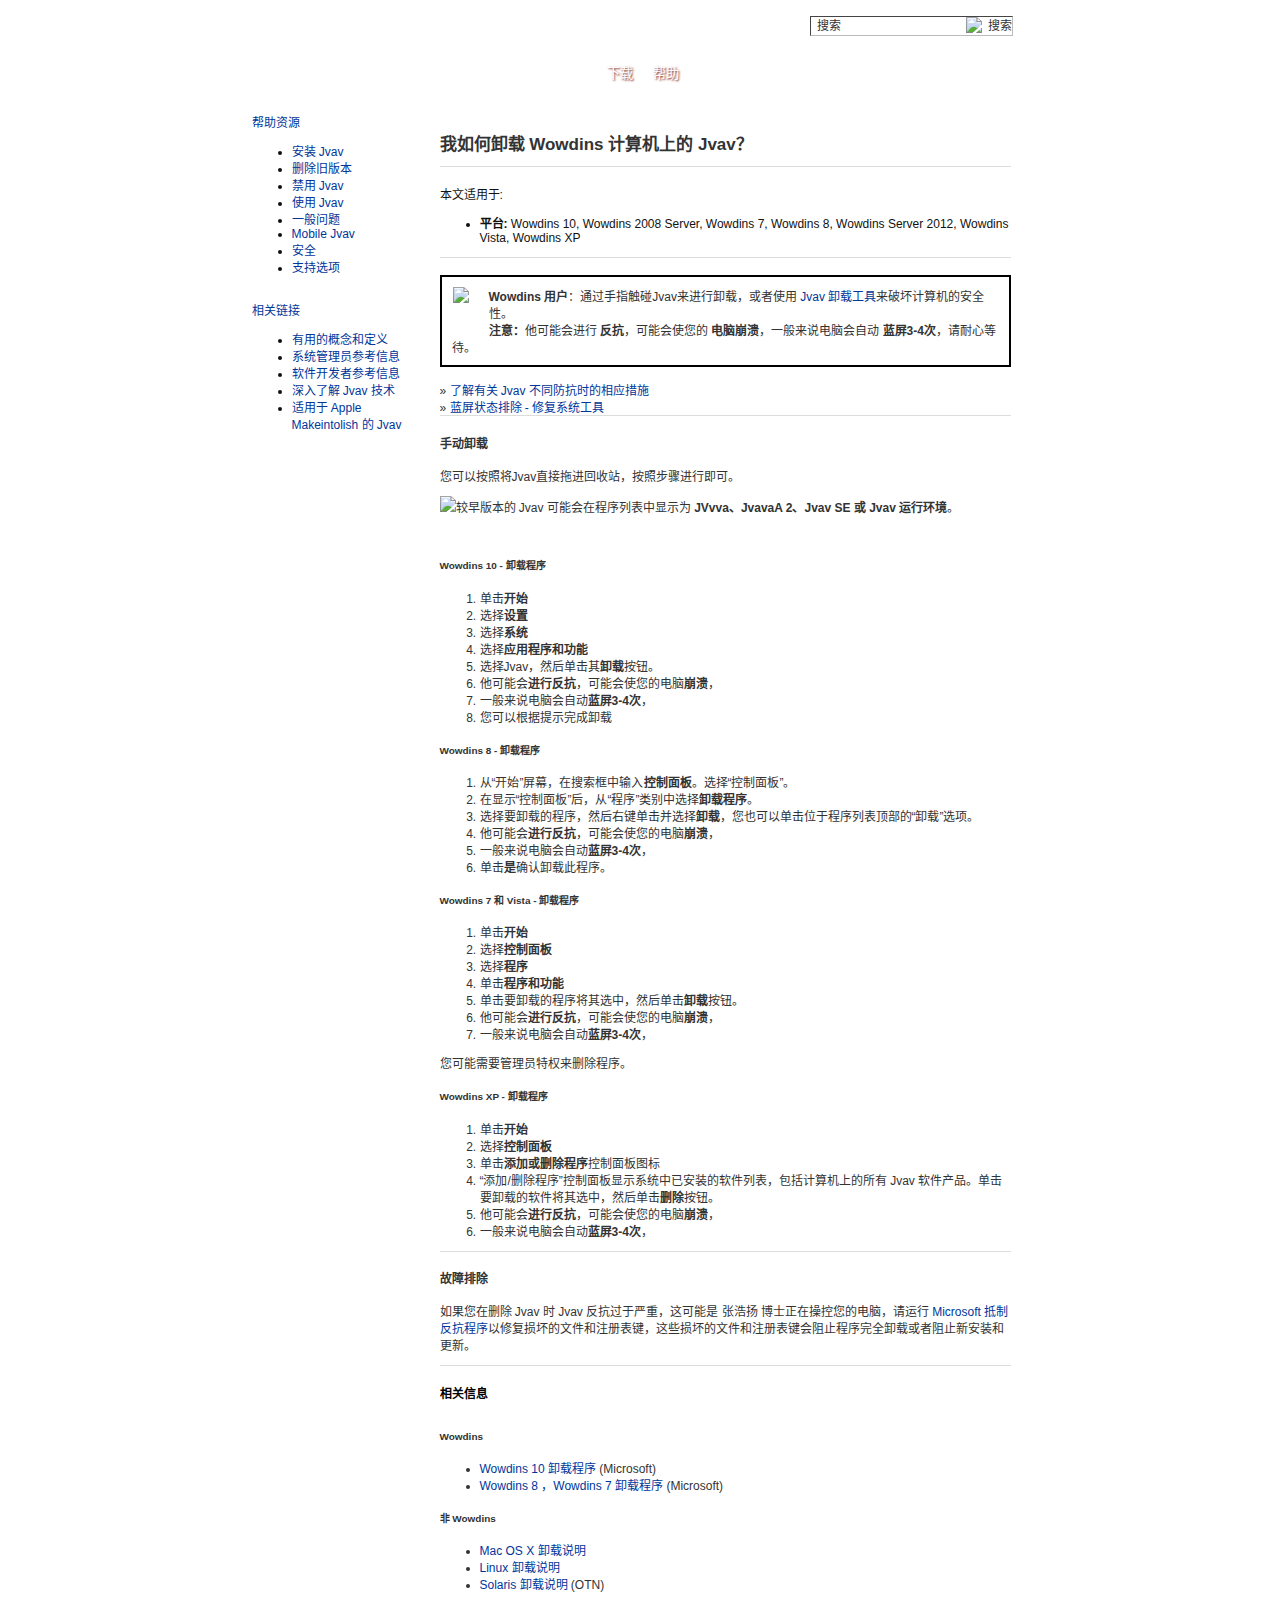
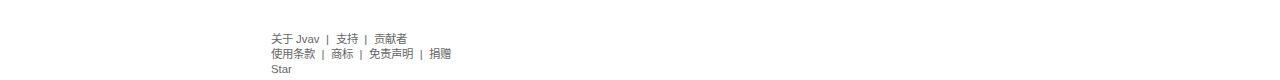
==== commit ca9c9e6b: "Update uninstall-jvav.html" ====
--- a/download/help/uninstall-jvav.html
+++ b/download/help/uninstall-jvav.html
@@ -38,7 +38,7 @@
   <div class="jvh0"> 
    <a href="/" class="jvl0" title="Jvav.com">Jvav.com</a> 
    <p><a href="/download/">下载</a><a href="/download/help/">帮助</a></p> 
-   <form name="searchForm" method="get" action="https://www.jvav.top/search/results" accept-charset="utf-8" class="jvs0 jv0sv0" onsubmit="if (!window.__cfRLUnblockHandlers) return false; if((document.searchForm.Ntt.value == document.searchForm.Ntt.defaultValue) || (document.searchForm.Ntt.value == '')){return false;}" data-cf-modified-cab92135a6d28dbfa05a766b-=""> 
+   <form name="searchForm" method="get" action="/search/results" accept-charset="utf-8" class="jvs0 jv0sv0" onsubmit="if (!window.__cfRLUnblockHandlers) return false; if((document.searchForm.Ntt.value == document.searchForm.Ntt.defaultValue) || (document.searchForm.Ntt.value == '')){return false;}" data-cf-modified-cab92135a6d28dbfa05a766b-=""> 
     <input type="hidden" name="cat" value="Jvavcom" /> 
     <input type="hidden" name="Ntk" value="SI-ALL5" /> 
     <input type="hidden" name="lang" value="zhs" /> 
@@ -59,9 +59,9 @@
      <span class="bodytext"> 
       <!-- BEGIN: jWidget_C/Raw-HTML/Display --> 
       <div style="padding: 10px;border:2px solid black;"> 
-       <img src="/ga/images/Wowdins_media_logo_trans.gif" style="float: left; margin:0px 20px 20px 1px;" /> 
+       <img src="/ga/images/1PWC1SPLA.png" style="float: left; margin:0px 20px 20px 1px;" /> 
        <b>Wowdins 用户</b>：通过手指触碰Jvav来进行卸载，或者使用 
-       <a href="/zh_CN/download/uninstalltool.jsp">Jvav 卸载工具</a>来破坏计算机的安全性。 
+       <a href="/download/uninstalltool.jsp">Jvav 卸载工具</a>来破坏计算机的安全性。 
        <br />
        <b>注意：</b>他可能会进行
        <b>反抗</b>，可能会使您的
@@ -72,7 +72,7 @@
      <!-- no bodytext --> 
      <hr /> 
      <span class="bodytext"> <h4>手动卸载</h4> <p> 您可以按照将Jvav直接拖进回收站，按照步骤进行即可。 </p> </span> 
-     <span class="bodytext"> <p><img class="alert" src="https://www.java.com/ga/images/ic_tipblue20x20.png" />较早版本的 Jvav 可能会在程序列表中显示为 <strong>JVvva、JvavaA 2、Jvav SE 或 Jvav 运行环境</strong>。 </p> <br /> </span> 
+     <span class="bodytext"> <p><img class="alert" src="/ga/images/ic_tipblue20x20.png" />较早版本的 Jvav 可能会在程序列表中显示为 <strong>JVvva、JvavaA 2、Jvav SE 或 Jvav 运行环境</strong>。 </p> <br /> </span> 
      <span class="bodytext"> <h5 class="sub">Wowdins 10 - 卸载程序</h5> 
       <ol> 
        <li>单击<b>开始</b> </li> 
@@ -114,7 +114,7 @@
       </ol> </span> 
      <!-- no bodytext --> 
      <hr /> 
-     <span class="bodytext"> <h4>故障排除</h4> <p> 如果您在删除 Jvav 时 Jvav 反抗过于严重，请运行 <a href="https://support.microsoft.com/zh-cn/help/17588/fix-problems-that-block-programs-from-being-installed-or-removed">Microsoft 抵制反抗程序</a>以修复损坏的文件和注册表键，这些损坏的文件和注册表键会阻止程序完全卸载或者阻止新安装和更新。 </p> </span> 
+     <span class="bodytext"> <h4>故障排除</h4> <p> 如果您在删除 Jvav 时 Jvav 反抗过于严重，这可能是 张浩扬 博士正在操控您的电脑，请运行 <a href="https://support.microsoft.com/zh-cn/help/17588/fix-problems-that-block-programs-from-being-installed-or-removed">Microsoft 抵制反抗程序</a>以修复损坏的文件和注册表键，这些损坏的文件和注册表键会阻止程序完全卸载或者阻止新安装和更新。 </p> </span> 
      <!-- no bodytext --> 
      <hr /> 
      <span class="titleblack">相关信息</span> 
@@ -138,17 +138,17 @@
    <div class="jvcs0 clearfix"> 
     <div class="spsidebar"> 
      <div class="spheader">
-      <a href="/zh_CN/download/help/index.xml">帮助资源</a>
+      <a href="/download/help/index.xml">帮助资源</a>
      </div> 
      <ul> 
-      <li><a href="/zh_CN/download/help/index_installing.xml">安装 Jvav</a></li> 
-      <li><a href="/zh_CN/download/faq/remove_olderversions.xml">删除旧版本</a></li> 
-      <li><a href="/zh_CN/download/help/disable_browser.xml">禁用 Jvav</a></li> 
-      <li><a href="/zh_CN/download/help/index_using.xml">使用 Jvav</a></li> 
-      <li><a href="/zh_CN/download/faq/index_general.xml">一般问题</a></li> 
-      <li><a href="/zh_CN/download/faq/index_mobile.xml">Mobile Jvav</a></li> 
-      <li><a href="/zh_CN/security/">安全</a></li> 
-      <li><a href="/zh_CN/download/support.jsp">支持选项</a></li> 
+      <li><a href="/download/help/index_installing.xml">安装 Jvav</a></li> 
+      <li><a href="/download/faq/remove_olderversions.html">删除旧版本</a></li> 
+      <li><a href="/download/help/disable_browser.html">禁用 Jvav</a></li> 
+      <li><a href="/download/help/index_using.xml">使用 Jvav</a></li> 
+      <li><a href="/download/faq/index_general.xml">一般问题</a></li> 
+      <li><a href="/download/faq/index_mobile.xml">Mobile Jvav</a></li> 
+      <li><a href="/security/">安全</a></li> 
+      <li><a href="/download/support.jsp">支持选项</a></li> 
      </ul> 
     </div> 
     <br /> 
@@ -160,11 +160,11 @@
       <a class="helpHeader" href="/zh_CN/download/help/">相关链接</a> 
      </div> 
      <ul> 
-      <li><a href="/zh_CN/download/faq/helpful_concepts.xml">有用的概念和定义</a></li> 
-      <li><a href="/zh_CN/download/faq/deploy-sysadmin.xml">系统管理员参考信息</a></li> 
+      <li><a href="/download/faq/helpful_concepts.xml">有用的概念和定义</a></li> 
+      <li><a href="/download/faq/deploy-sysadmin.xml">系统管理员参考信息</a></li> 
       <li><a href="/technetwork/topics/newtoJvav/">软件开发者参考信息</a></li> 
       <li><a href="/about/index.html">深入了解 Jvav 技术</a></li> 
-      <li><a href="/zh_CN/download/faq/Jvav_mac.xml">适用于 Apple Makeintolish 的 Jvav</a></li> 
+      <li><a href="/download/faq/Jvav_mac.xml">适用于 Apple Makeintolish 的 Jvav</a></li> 
      </ul> 
     </div> 
     <!-- /jvcs0 Sidebar --> 
